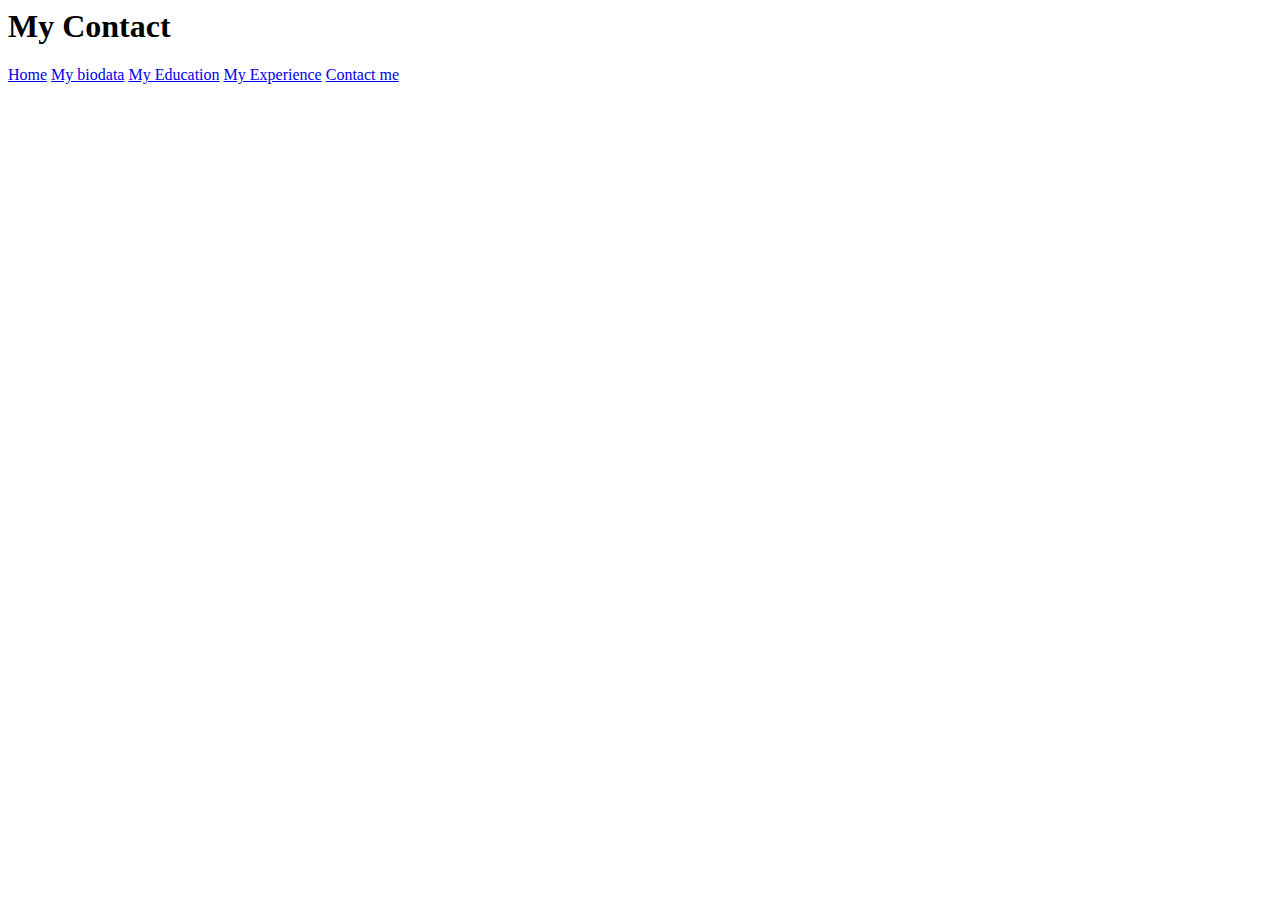
==== contact.html @ d42c57f8 "Add files via upload" ====
<html>
    <head>
        <title>My Contact</title>

        <link rel="stylesheet" type="text/css" href="css/style.css">
    </head>
    <body>
    <h1>My Contact</h1>
<a href="index.html">Home</a>
    <a href="biodata.html">My biodata</a>
    <a href="edu.html">My Education</a>
    <a href="exp.html">My Experience</a>
    <a href="contact.html">Contact me</a>
    </body>
</html>
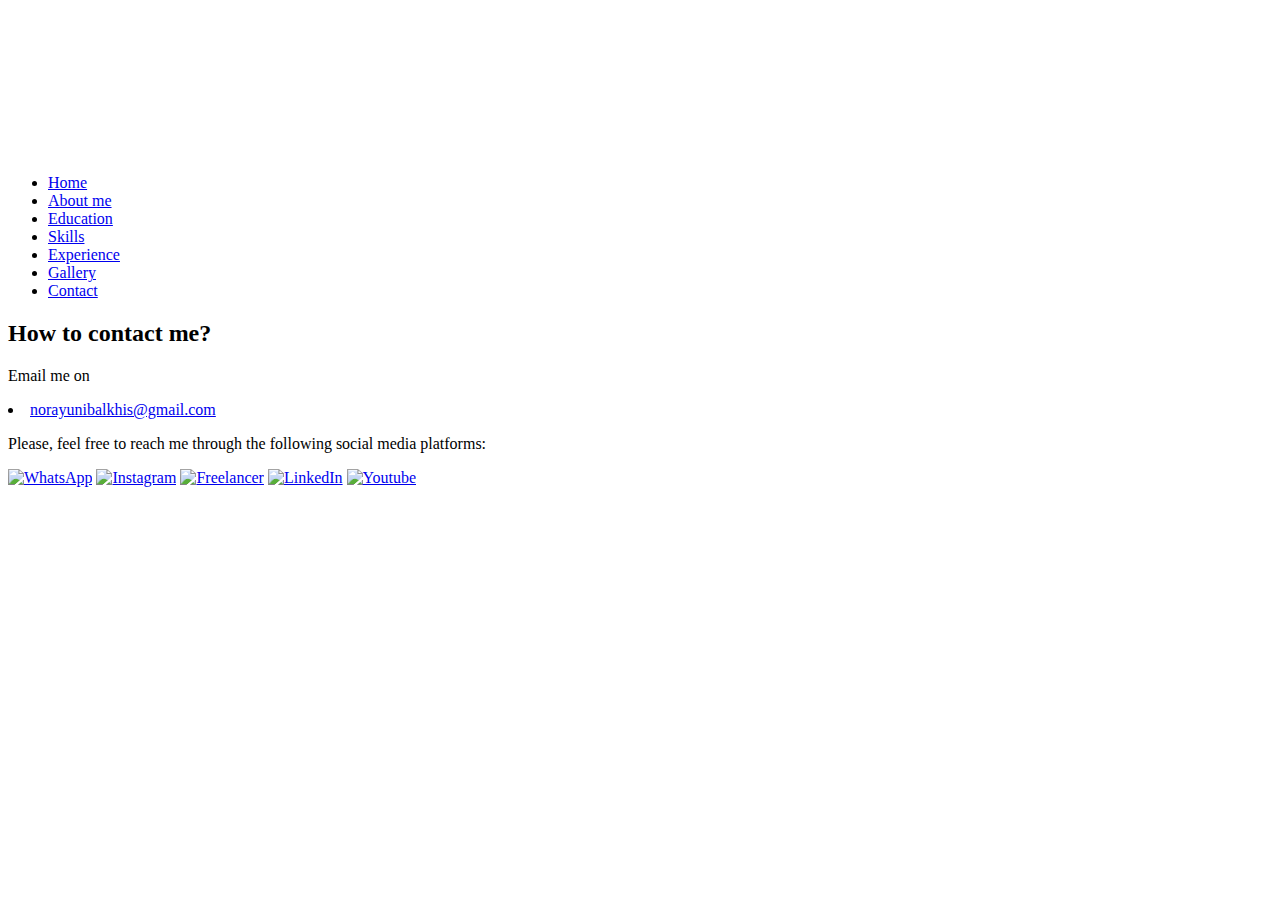
==== commit 14b94cd7: "Add files via upload" ====
--- a/contact.html
+++ b/contact.html
@@ -1,15 +1,53 @@
 <html>
-    <head>
-        <title>My Contact</title>
+	<head>
+		<title>Contact</title>
+		<meta name="viewport" content="width=device-width, initial-scale=1">
+		<link rel="preconnect" href="https://fonts.googleapis.com">
+      <link rel="preconnect" href="https://fonts.gstatic.com" crossorigin>
+      <link href="https://fonts.googleapis.com/css2?family=Caprasimo&display=swap" rel="stylesheet">
+		<link rel="stylesheet" href="https://fonts.googleapis.com/css2?family=Material+Symbols+Outlined:opsz,wght,FILL,GRAD@48,400,0,0" />
+		<link rel="stylesheet" href="https://cdnjs.cloudflare.com/ajax/libs/font-awesome/4.7.0/css/font-awesome.min.css">
+		<link rel="stylesheet" href="css/style.css">
+	</head>
+	
+	<body>
+		<div class="hero-image" id="home">
+			<video autoplay loop class="back-video" muted plays-inline>
+				<source src="images/background video.mp4" type="video/mp4">
+			</video>
+			<div class="nav-container" id="navbar">
+				<ul>
+					<li><a href="#home">Home</a></li>
+					<li><a href="#aboutme">About me</a></li>
+					<li><a href="#education">Education</a></li>
+					<li><a href="#skills">Skills</a></li>
+               <li><a href="#experience">Experience</a></li>
+               <li><a href="#gallery">Gallery</a></li>
+					<li><a href="#contact">Contact</a></li>
+				</ul>
+			</div>
 
-        <link rel="stylesheet" type="text/css" href="css/style.css">
-    </head>
-    <body>
-    <h1>My Contact</h1>
-<a href="index.html">Home</a>
-    <a href="biodata.html">My biodata</a>
-    <a href="edu.html">My Education</a>
-    <a href="exp.html">My Experience</a>
-    <a href="contact.html">Contact me</a>
-    </body>
-</html>+			<section id="contact">
+				<h2>How to contact me?</h2>
+				<p>Email me on 
+					<li><a href="mailto:norayunibalkhis@gmail.com">norayunibalkhis@gmail.com</a></li>
+				</p>
+				<p>Please, feel free to reach me through the following social media platforms:</p>
+				<div class="social-icons">
+				  <a href="https://api.whatsapp.com/send?phone=601117848398" target="_blank"><img src="images/whatsapp.jpeg" alt="WhatsApp"></a>
+				  <a href="https://instagram.com/ayunibalkhis?igshid=MmIzYWVlNDQ5Yg==" target="_blank"><img src="images/instagram.jpeg" alt="Instagram"></a>
+				  <a href="https://www.freelancer.com/u/ayunibalkhis" target="_blank"><img src="images/freelancer.jpeg" alt="Freelancer"></a>
+				  <a href="https://www.linkedin.com/in/ayuni-balkhis-273449246/" target="_blank"><img src="images/linkedin.jpeg" alt="LinkedIn"></a>
+				  <a href="https://m.youtube.com/channel/UCzAnGz9jEDPCtnwXK9FMF2A?fbclid=PAAabBzsjGqYdjaxwqH7DuBL0JOqLHRst2K-P0whv-LAVfTU0AG7jg_pkEimw_aem_AU4rkxjTw8yOC1LfzDQKicZAAfLqb7np5yyvIkDq_vySHJ_DqiSZF1JgLzt1LkwaGQ8" target="_blank"><img src="images/youtube.jpeg" alt="Youtube"></a>
+				  <div>
+					<iframe src="https://www.google.com/maps/embed?pb=!1m18!1m12!1m3!1d4651.717855462625!2d102.22855181702151!3d6.11512205144434!2m3!1f0!2f0!3f0!3m2!1i1024!2i768!4f13.1!3m3!1m2!1s0x31b6afc3ed4c95fd%3A0x101640f19756f575!2sUiTM%20Cawangan%20Kelantan%20Kampus%20Kota%20Bharu!5e0!3m2!1sen!2smy!4v1688364922470!5m2!1sen!2smy" width="500px" height="350" style="border:5px;" allowfullscreen="" loading="lazy" referrerpolicy="no-referrer-when-downgrade"></iframe>
+				</div>
+				</div>
+			  </section>
+			  
+			  <script src="script.js"></script>
+			</body>
+			</html>
+			
+		</body>
+		</html>
